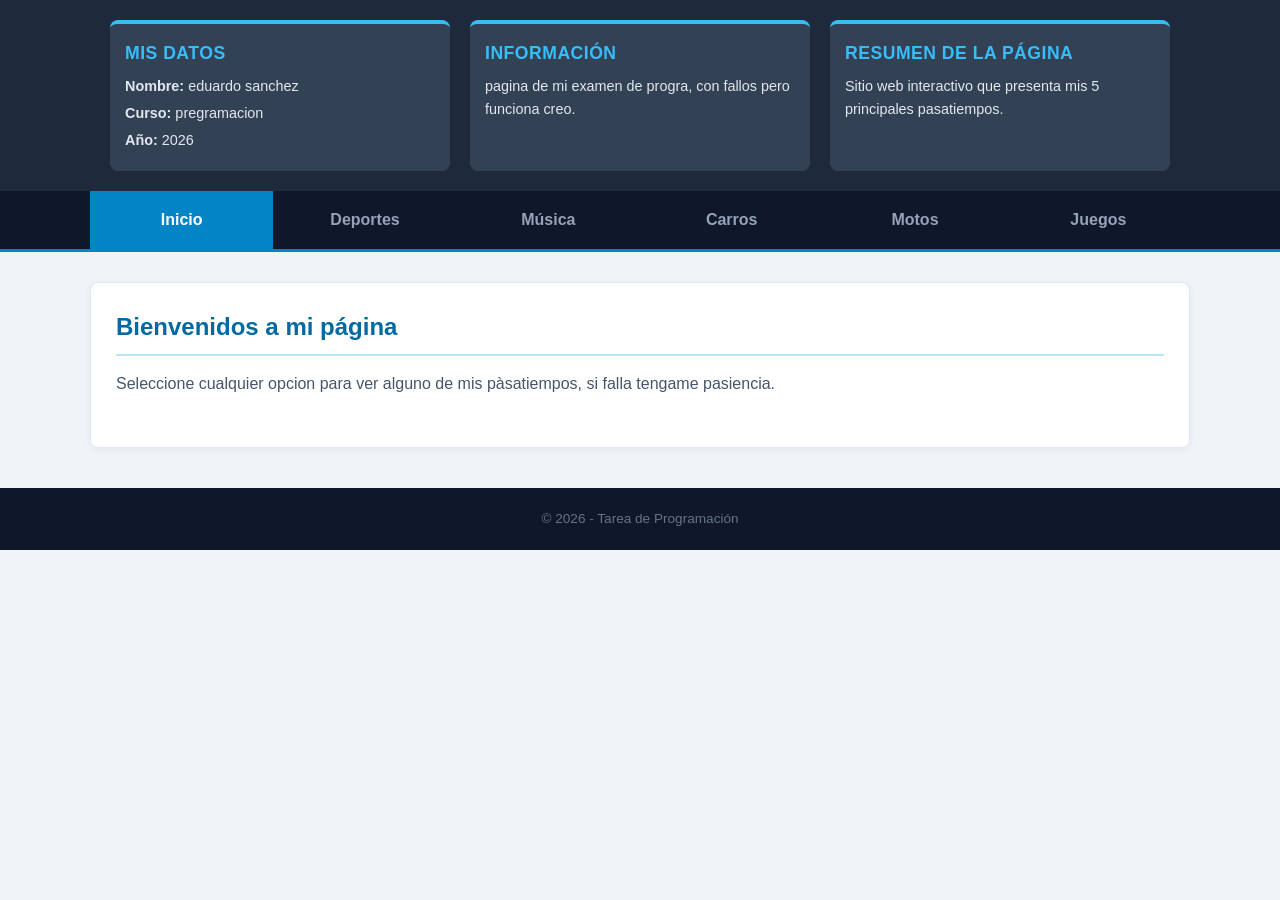
==== index.html @ f6bbac97 "Add files via upload" ====
<!DOCTYPE html>
<html lang="es">
<head>
    <meta charset="UTF-8">
    <title>GEduardo pagina web</title>
    <link rel="stylesheet" href="estilos.css">
</head>
<body>

    <!-- BARRA SUPERIOR CON MIS DATOS, INFO Y RESUMEN -->
    <header class="barra-top">
        <div class="top-container">
            <div class="card-top">
                <h3>Mis Datos</h3>
                <ul>
                    <li><strong>Nombre:</strong> eduardo sanchez</li>
                    <li><strong>Curso:</strong> pregramacion</li>
                    <li><strong>Año:</strong> 2026</li>
                </ul>
            </div>
            <div class="card-top">
                <h3>Información </h3>
                <p>pagina de mi examen de progra, con fallos pero funciona creo.</p>
            </div>
            <div class="card-top">
                <h3>Resumen de la Página</h3>
                <p>Sitio web interactivo que presenta mis 5 principales pasatiempos.</p>
            </div>
        </div>
    </header>

    <!-- MENÚ CON LOS 5 TEMAS / APARTADOS -->
    <nav class="menu-pasatiempos">
        <ul>
            <li><a href="index.html" class="activo">Inicio</a></li>
            <li><a href="deportes.html">Deportes</a></li>
            <li><a href="musica.html">Música</a></li>
            <li><a href="carros.html">Carros</a></li>
            <li><a href="motos.html">Motos</a></li>
            <li><a href="juegos.html">Juegos</a></li>
        </ul>
    </nav>

    <!-- CONTENIDO PRINCIPAL DE CADA PÁGINA -->
    <main>
        <h2>Bienvenidos a mi página</h2>
        <p>Seleccione cualquier opcion para ver alguno de mis pàsatiempos, si falla tengame pasiencia.</p>
	 <img src="imagenes/edufoto.jpg" alt="">
<img src="imagenes/edunoto.jpg" alt="">
    </main>

    <footer>
        <p>&copy; 2026 - Tarea de Programación</p>
    </footer>

</body>
</html>
---- estilos.css ----
/* RESET BÁSICO */
* {
    margin: 0;
    padding: 0;
    box-sizing: border-box;
    font-family: 'Segoe UI', Tahoma, Geneva, Verdana, sans-serif;
}

body {
    background-color: #f0f4f8; /* Azul grisáceo muy claro */
    color: #2c3e50; /* Azul oscuro para el texto */
    line-height: 1.6;
}

/* 1. SECCIÓN SUPERIOR: DATOS, INFORMACIÓN Y RESUMEN */
.barra-top {
    background-color: #1e293b; /* Azul noche muy oscuro */
    color: #ffffff;
    padding: 20px 0;
    box-shadow: 0 4px 6px rgba(0, 0, 0, 0.1);
}

.top-container {
    max-width: 1100px;
    margin: 0 auto;
    padding: 0 20px;
    display: flex;
    justify-content: space-between;
    gap: 20px;
}

.card-top {
    flex: 1;
    background-color: #334155; /* Azul pizarra */
    padding: 15px;
    border-radius: 8px;
    border-top: 4px solid #38bdf8; /* Detalle azul celeste brillante */
}

.card-top h3 {
    font-size: 1.1rem;
    color: #38bdf8;
    margin-bottom: 8px;
    text-transform: uppercase;
    letter-spacing: 0.5px;
}

.card-top p, .card-top ul {
    font-size: 0.9rem;
    color: #e2e8f0;
}

.card-top ul {
    list-style: none;
}

.card-top ul li {
    margin-bottom: 4px;
}

/* 2. MENÚ DE NAVEGACIÓN PRINCIPAL (LOS 5 APARTADOS) */
nav.menu-pasatiempos {
    background-color: #0f172a; /* Azul casi negro */
    border-bottom: 3px solid #0284c7;
}

nav.menu-pasatiempos ul {
    list-style: none;
    display: flex;
    justify-content: center;
    max-width: 1100px;
    margin: 0 auto;
}

nav.menu-pasatiempos ul li {
    flex: 1;
    text-align: center;
}

nav.menu-pasatiempos ul li a {
    display: block;
    padding: 16px 10px;
    color: #94a3b8; /* Azul grisáceo claro */
    text-decoration: none;
    font-weight: 600;
    transition: all 0.3s ease;
}

/* Efecto al pasar el mouse por los apartados */
nav.menu-pasatiempos ul li a:hover,
nav.menu-pasatiempos ul li a.activo {
    background-color: #0284c7; /* Azul vivo */
    color: #ffffff;
}

/* 3. CONTENIDO PRINCIPAL */
main {
    max-width: 1100px;
    margin: 30px auto;
    padding: 25px;
    background-color: #ffffff;
    border-radius: 8px;
    box-shadow: 0 2px 8px rgba(0, 0, 0, 0.05);
    border: 1px solid #e2e8f0;
}

main h2 {
    color: #0369a1;
    border-bottom: 2px solid #bae6fd;
    padding-bottom: 8px;
    margin-bottom: 15px;
}

main p {
    color: #475569;
}

/* 4. PIE DE PÁGINA */
footer {
    text-align: center;
    padding: 20px;
    background-color: #0f172a;
    color: #64748b;
    font-size: 0.85rem;
    margin-top: 40px;
}
/* AJUSTE DE TAMAÑO Y MÁRGENES DE LAS FOTOS */
.imagenes {
    display: flex;
    justify-content: center;
    gap: 15px; /* Espacio entre cada tarjeta */
    flex-wrap: wrap;
    margin-top: 15px;
}

.tarjeta-imagen {
    flex: 1;
    max-width: 200px; /* Ancho máximo para que las tarjetas no sean gigantes */
    background-color: #ffffff;
    border: 1px solid #cbd5e1;
    border-radius: 8px;
    padding: 8px; /* Margen interno alrededor de la foto */
    text-align: center;
    box-shadow: 0 2px 5px rgba(0,0,0,0.1);
}

.tarjeta-imagen img {
    width: 100%;
    height: 120px; /* Reduce la altura de la foto */
    object-fit: cover; /* Mantiene la foto bien recortada sin deformar */
    border-radius: 5px;
}

.tarjeta-imagen p {
    font-size: 0.8rem;
    color: #334155;
    margin-top: 6px;
    font-weight: 600;
}
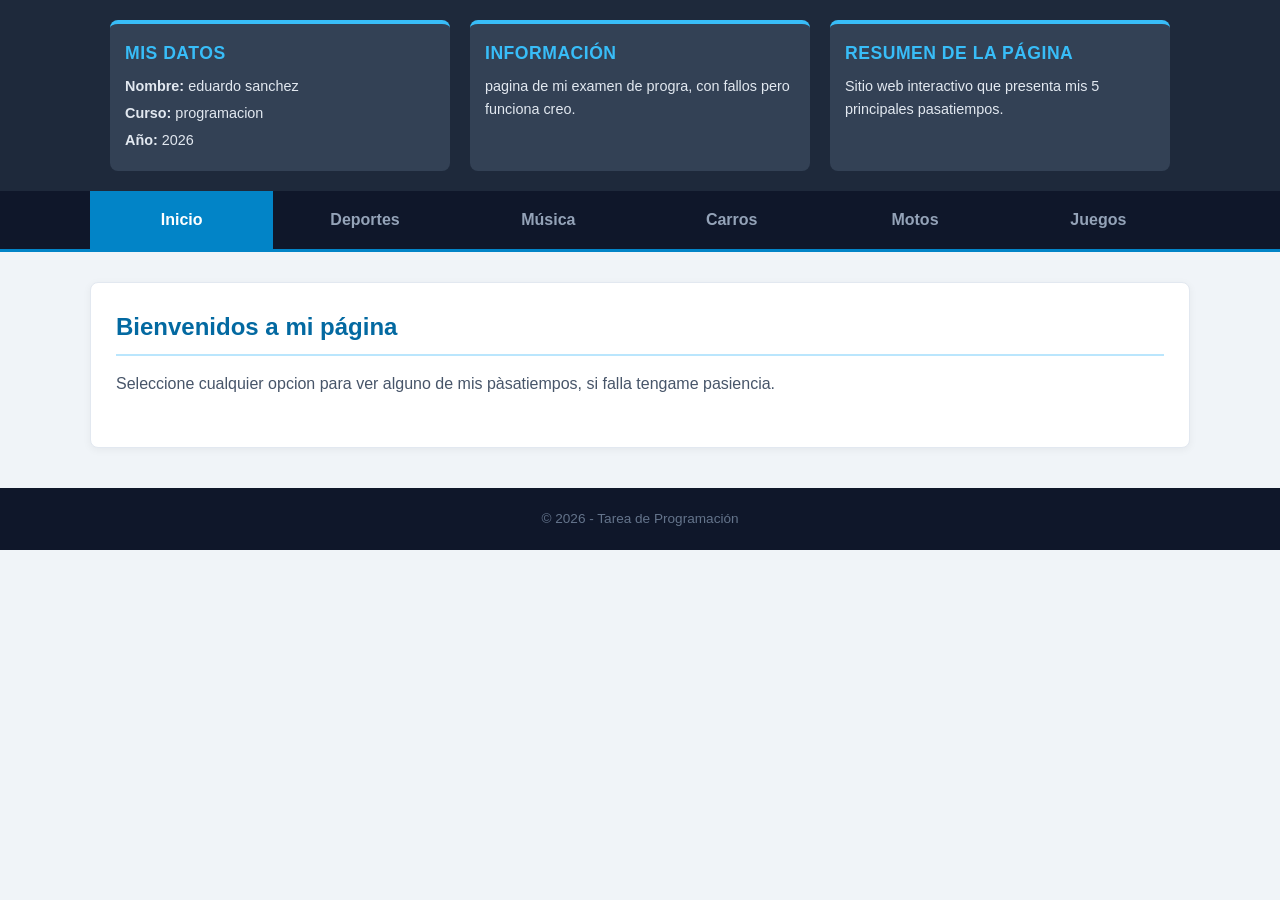
==== commit 588f1849: "Update index.html" ====
--- a/index.html
+++ b/index.html
@@ -14,7 +14,7 @@
                 <h3>Mis Datos</h3>
                 <ul>
                     <li><strong>Nombre:</strong> eduardo sanchez</li>
-                    <li><strong>Curso:</strong> pregramacion</li>
+                    <li><strong>Curso:</strong> programacion</li>
                     <li><strong>Año:</strong> 2026</li>
                 </ul>
             </div>
@@ -54,4 +54,4 @@
     </footer>
 
 </body>
-</html>+</html>
